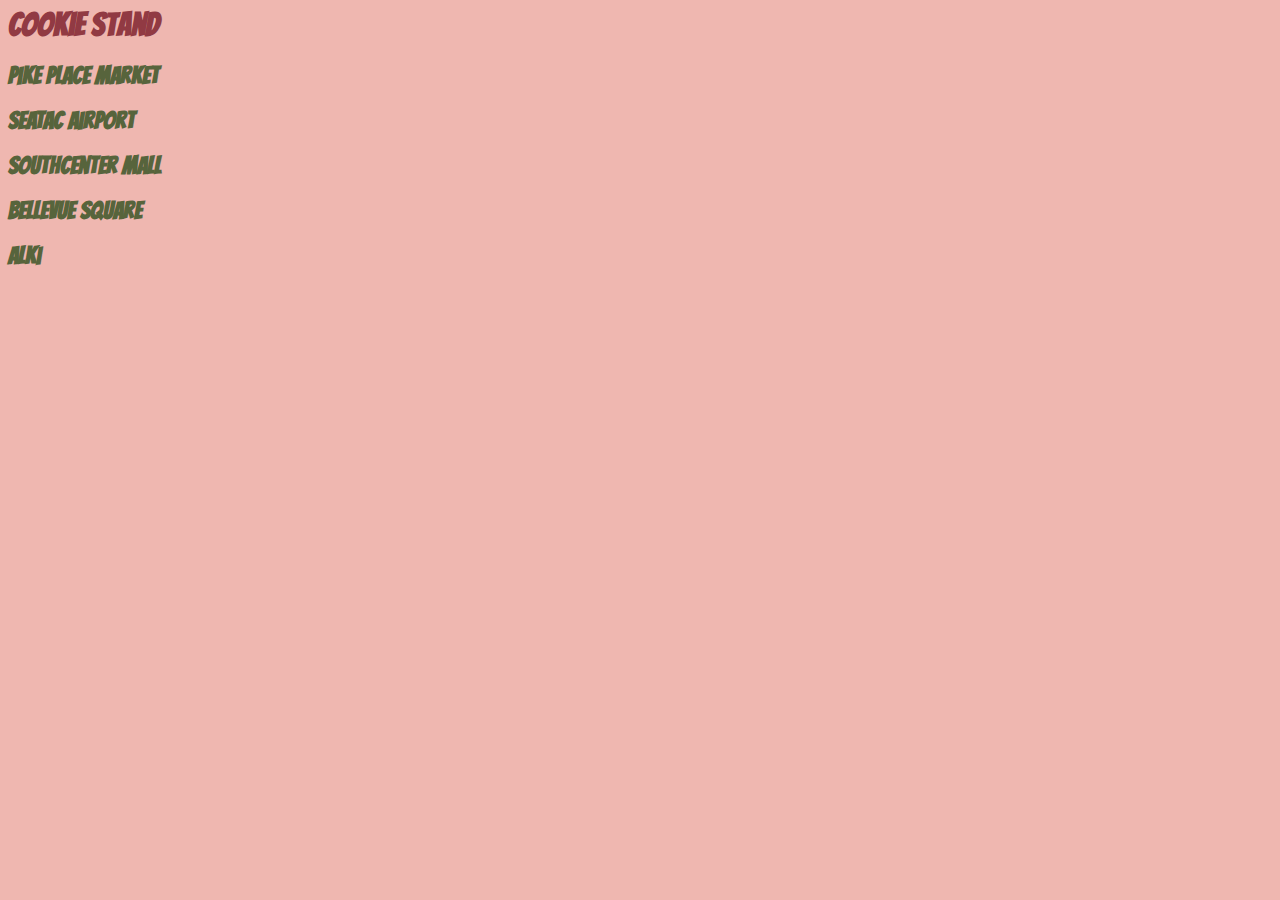
==== index.html @ aced8347 "Added style guide" ====
<html>
<head>
	<title>Cookie Stand</title>
	<link rel="stylesheet" type="text/css" href="style.css">
	<link href='https://fonts.googleapis.com/css?family=Bangers' rel='stylesheet' type='text/css'>
</head>

<body>
<h1>Cookie Stand</h1>
	<h2>Pike Place Market</h2>
	<ul id="pike"></ul>
	<h2>SEATAC Airport</h2>
	<ul id="sea"></ul>
	<h2>Southcenter Mall</h2>
	<ul id="south"></ul>
	<h2>Bellevue Square</h2>
	<ul id="belle"></ul>
	<h2>Alki</h2>
	<ul id="alki"></ul>

	<script src="app.js"></script>

</body>

</html>
---- style.css ----
body {
  background-color: #EFB7B0;
}

h1 {
  color: #913A43;
  font-family: "Bangers";
}

h2 {
  color: #57643C;
  font-family: "Bangers";
}

ul {
	color: #262732;
	font-family: "Arial";
}

.table {color: #E0C778;}
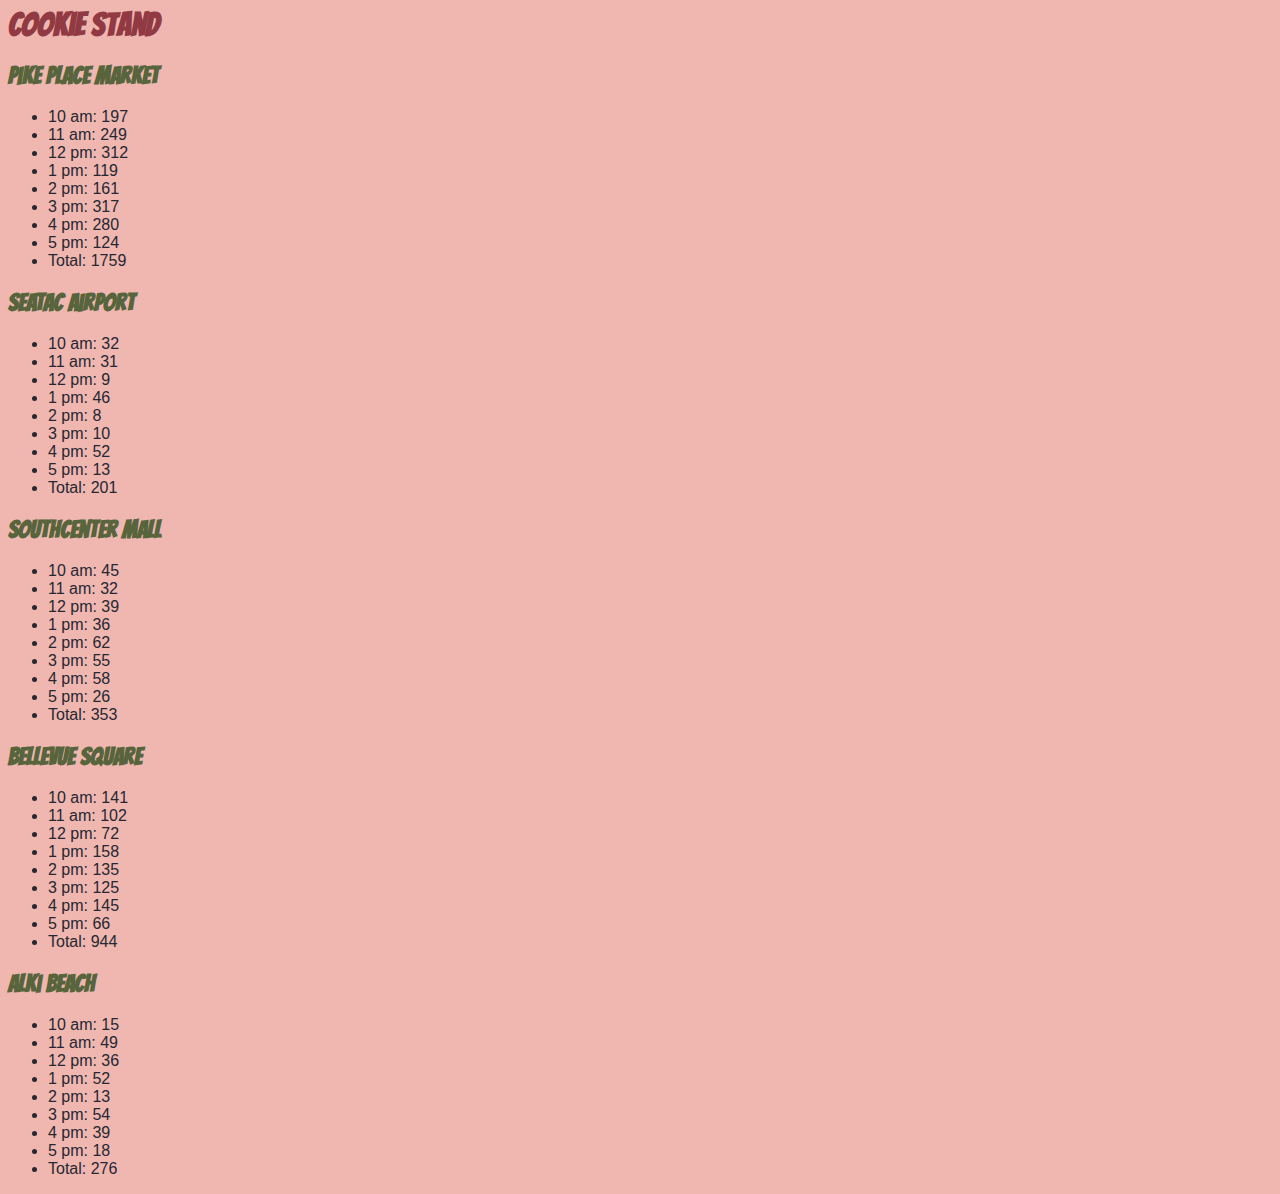
==== commit 9cfaa2b4: "Merge pull request #1 from Swaintek/tues-const" ====
--- a/index.html
+++ b/index.html
@@ -8,15 +8,15 @@
 <body>
 <h1>Cookie Stand</h1>
 	<h2>Pike Place Market</h2>
-	<ul id="pike"></ul>
+	<ul id="Pike Place Market"></ul>
 	<h2>SEATAC Airport</h2>
-	<ul id="sea"></ul>
+	<ul id="SeaTac Airport"></ul>
 	<h2>Southcenter Mall</h2>
-	<ul id="south"></ul>
+	<ul id="Southcenter Mall"></ul>
 	<h2>Bellevue Square</h2>
-	<ul id="belle"></ul>
-	<h2>Alki</h2>
-	<ul id="alki"></ul>
+	<ul id="Bellevue Square"></ul>
+	<h2>Alki Beach</h2>
+	<ul id="Alki Beach"></ul>
 
 	<script src="app.js"></script>
 
--- a/style.css
+++ b/style.css
@@ -17,4 +17,10 @@
 	font-family: "Arial";
 }
 
+p {
+	color: #415325;
+	background-color: #F9D6E2;
+	font-family: "Arial";
+}
+
 .table {color: #E0C778;}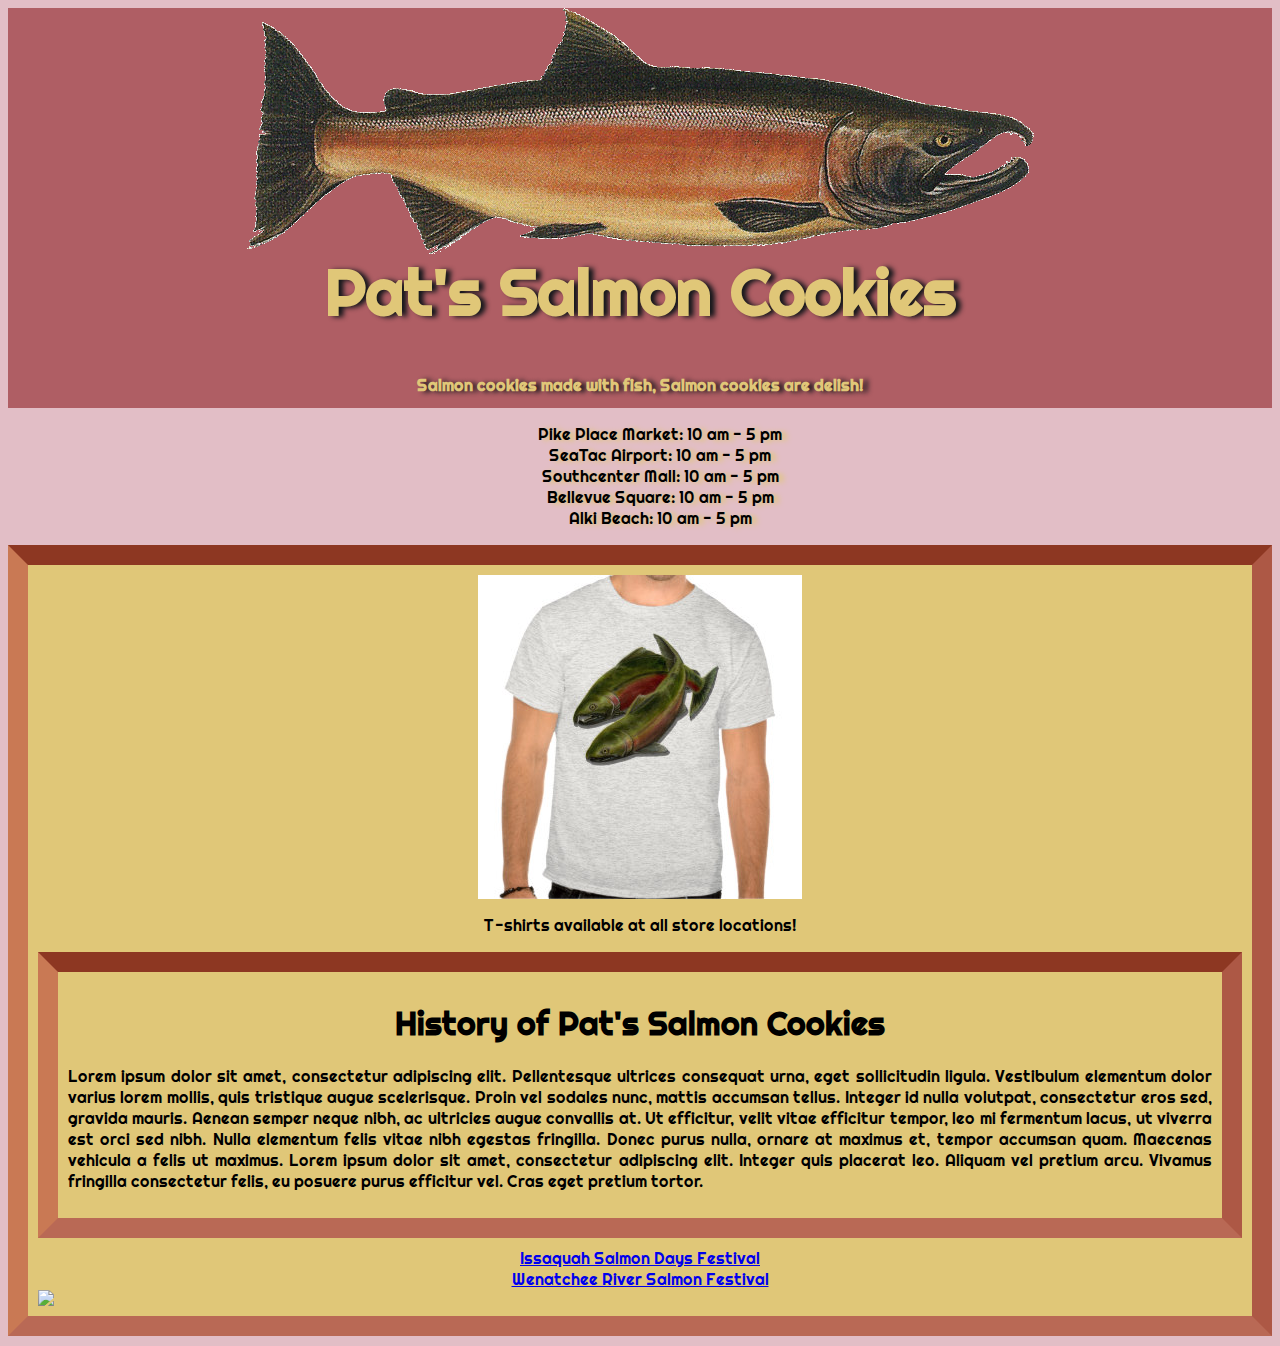
==== commit 1e6f2f80: "Merge pull request #2 from Swaintek/wed-public" ====
--- a/index.html
+++ b/index.html
@@ -1,24 +1,46 @@
 <html>
+
 <head>
-	<title>Cookie Stand</title>
+	<title>Pat's Salmon Cookies</title>
 	<link rel="stylesheet" type="text/css" href="style.css">
 	<link href='https://fonts.googleapis.com/css?family=Bangers' rel='stylesheet' type='text/css'>
+	<link href='https://fonts.googleapis.com/css?family=Righteous' rel='stylesheet' type='text/css'>
 </head>
 
+<header>
+	
+	<h1 class="logo">Pat's Salmon Cookies</h1>
+	<h2 class="slogan">Salmon cookies made with fish, Salmon cookies are delish!</h2>
+
+</header>
+
 <body>
-<h1>Cookie Stand</h1>
-	<h2>Pike Place Market</h2>
-	<ul id="Pike Place Market"></ul>
-	<h2>SEATAC Airport</h2>
-	<ul id="SeaTac Airport"></ul>
-	<h2>Southcenter Mall</h2>
-	<ul id="Southcenter Mall"></ul>
-	<h2>Bellevue Square</h2>
-	<ul id="Bellevue Square"></ul>
-	<h2>Alki Beach</h2>
-	<ul id="Alki Beach"></ul>
+	<ul class="locations">
+		<li>Pike Place Market: 10 am - 5 pm</li>
+		<li>SeaTac Airport: 10 am - 5 pm</li>
+		<li>Southcenter Mall: 10 am - 5 pm</li>
+		<li>Bellevue Square: 10 am - 5 pm</li>
+		<li>Alki Beach: 10 am - 5 pm</li>
+	</ul>
 
-	<script src="app.js"></script>
+	<div class="tshirt">
+
+		<img src="img/tshirt.jpg">
+		<p>T-shirts available at all store locations!</p>
+
+		<div class="history">
+			<h1>History of Pat's Salmon Cookies</h1>
+			<p class="historyp">Lorem ipsum dolor sit amet, consectetur adipiscing elit. Pellentesque ultrices consequat urna, eget sollicitudin ligula. Vestibulum elementum dolor varius lorem mollis, quis tristique augue scelerisque. Proin vel sodales nunc, mattis accumsan tellus. Integer id nulla volutpat, consectetur eros sed, gravida mauris. Aenean semper neque nibh, ac ultricies augue convallis at. Ut efficitur, velit vitae efficitur tempor, leo mi fermentum lacus, ut viverra est orci sed nibh. Nulla elementum felis vitae nibh egestas fringilla. Donec purus nulla, ornare at maximus et, tempor accumsan quam. Maecenas vehicula a felis ut maximus. Lorem ipsum dolor sit amet, consectetur adipiscing elit. Integer quis placerat leo. Aliquam vel pretium arcu. Vivamus fringilla consectetur felis, eu posuere purus efficitur vel. Cras eget pretium tortor.<p>
+		</div>
+
+		<a href="http://www.salmondays.org/">Issaquah Salmon Days Festival</a></br>
+		<a href="http://www.salmonfest.org/">Wenatchee River Salmon Festival</a>
+
+
+		<img src="http://il7.picdn.net/shutterstock/videos/4047760/thumb/3.jpg" class="align-center" />
+
+	</div>
+
 
 </body>
 
--- a/style.css
+++ b/style.css
@@ -1,26 +1,83 @@
-body {
-  background-color: #EFB7B0;
+@font-face {
+	font-family: 'Dam';
+	src: url('fonts/burnstown_dam.otf');
 }
 
-h1 {
-  color: #913A43;
-  font-family: "Bangers";
+header {
+	height: 200;
+	padding-top: 200px;
+	background-color: #AF5E64;
+	background-image: url("img/salmon.png");
+	background-repeat: no-repeat;
+	background-position: center top;
 }
 
-h2 {
-  color: #57643C;
-  font-family: "Bangers";
+th, td {
+	border: 1px solid #000;
 }
 
-ul {
-	color: #262732;
-	font-family: "Arial";
+.logo {
+	font-family: 'Righteous';	
+	text-align: center;
+	text-shadow: 5px 1px 5px #16181C;
+	color: #E0C778;
+	font-size: 400%;
 }
 
-p {
-	color: #415325;
-	background-color: #F9D6E2;
-	font-family: "Arial";
+.slogan {
+	font-family: 'Righteous';	
+	text-align: center;
+	text-shadow: 5px 1px 5px #16181C;
+	color: #E0C778;
+	font-size: 100%;
 }
 
-.table {color: #E0C778;}+.locations {
+	font-family: 'Righteous';
+	list-style-type: none;	
+	text-align: center;
+	text-shadow: 5px 1px 5px #E0C778;
+	color: #000000;
+	font-size: 100%;
+}
+
+img.align-center {
+	display: block;
+	margin: 0px auto;}
+
+body {
+  background-color: #E2BEC6;
+}
+
+.history {
+	background-color: #E0C778;
+	margin: 10px auto 10px auto;
+	border-style: solid;
+	border-width: 20px;
+	padding: 10px;
+	border-color: #8D3722 #AD5845 #B96955 #C97954;
+	font-family: 'Righteous';
+	text-align: center;
+	color: #000000;
+	font-size: 100%;
+}
+
+.historyp {
+	text-align: justify;
+}
+
+.tshirt {
+	background-color: #E0C778;
+	margin: 10px auto 10px auto;
+	border-style: solid;
+	border-width: 20px;
+	padding: 10px;
+	border-color: #8D3722 #AD5845 #B96955 #C97954;
+	font-family: 'Righteous';
+	text-align: center;
+	color: #000000;
+	font-size: 100%;
+}
+
+}
+
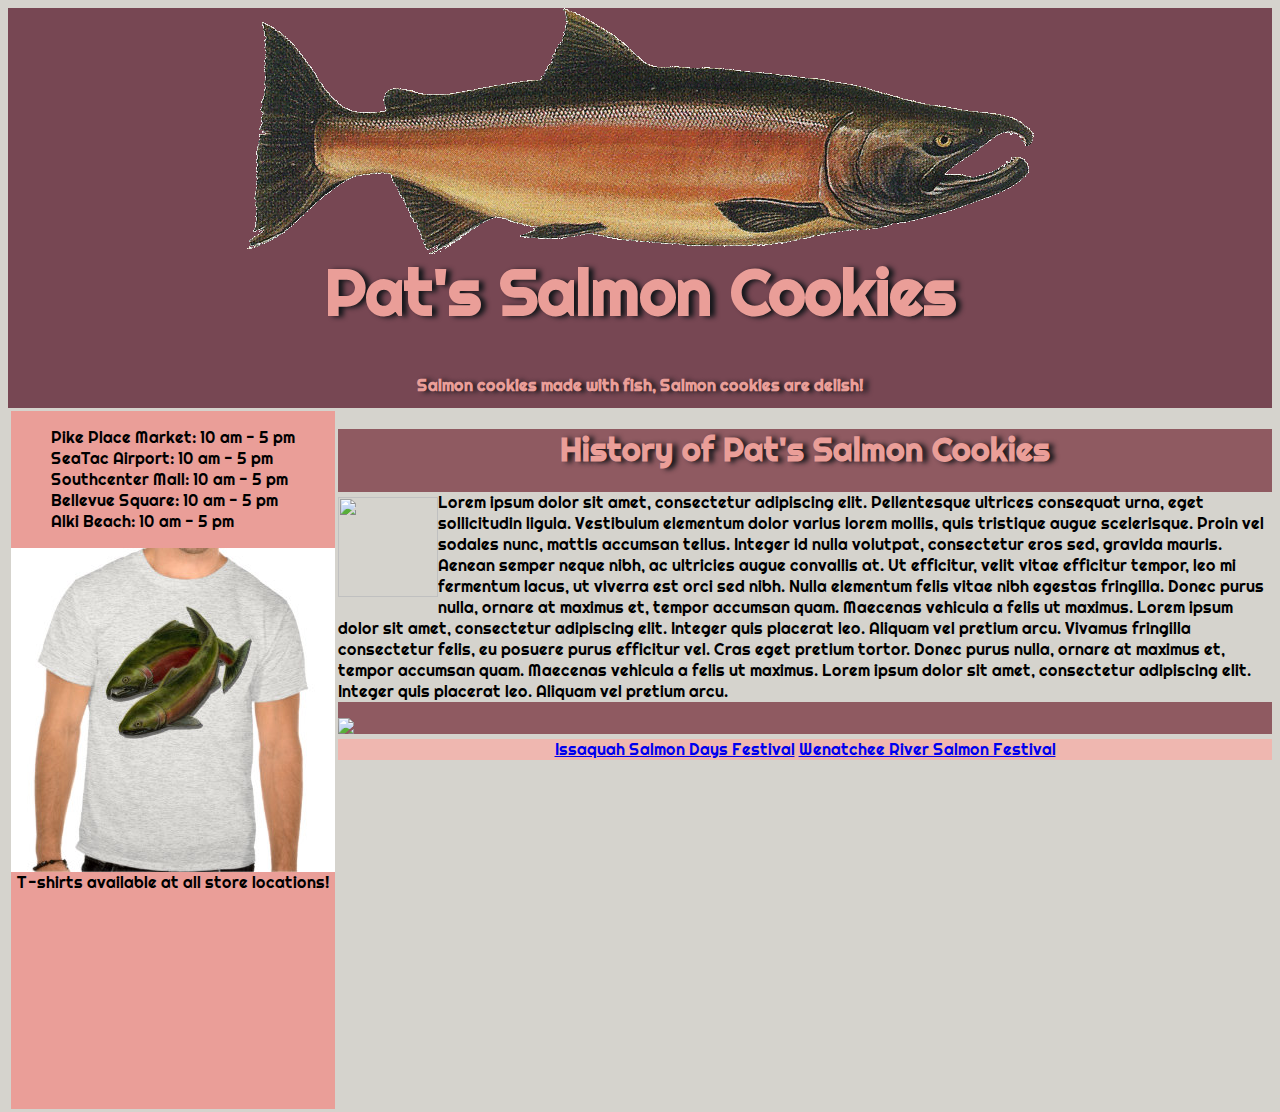
==== commit d6d757ff: "Re-styled customer facing page, added all suggested table functionality" ====
--- a/index.html
+++ b/index.html
@@ -15,32 +15,33 @@
 </header>
 
 <body>
-	<ul class="locations">
-		<li>Pike Place Market: 10 am - 5 pm</li>
-		<li>SeaTac Airport: 10 am - 5 pm</li>
-		<li>Southcenter Mall: 10 am - 5 pm</li>
-		<li>Bellevue Square: 10 am - 5 pm</li>
-		<li>Alki Beach: 10 am - 5 pm</li>
-	</ul>
+	<aside>
+		<ul>
+			<li>Pike Place Market: 10 am - 5 pm</li>
+			<li>SeaTac Airport: 10 am - 5 pm</li>
+			<li>Southcenter Mall: 10 am - 5 pm</li>
+			<li>Bellevue Square: 10 am - 5 pm</li>
+			<li>Alki Beach: 10 am - 5 pm</li>
+		</ul>
+		
+		<p id="tshirt"><img src="img/tshirt.jpg"\></br>T-shirts available at all store locations!</p>
+	</aside>
 
-	<div class="tshirt">
+		
 
-		<img src="img/tshirt.jpg">
-		<p>T-shirts available at all store locations!</p>
+	<div class="content">
+		<article>
+			<h1>History of Pat's Salmon Cookies</h1>
+			<p class="history"><img src="http://www.cookiesncream.com/products/DecoratedCookies/Animals%20and%20Pets/Sized/DECCKCFAPFFHFancyFishMED.jpg" class="align-center" align=left height = 100px />Lorem ipsum dolor sit amet, consectetur adipiscing elit. Pellentesque ultrices consequat urna, eget sollicitudin ligula. Vestibulum elementum dolor varius lorem mollis, quis tristique augue scelerisque. Proin vel sodales nunc, mattis accumsan tellus. Integer id nulla volutpat, consectetur eros sed, gravida mauris. Aenean semper neque nibh, ac ultricies augue convallis at. Ut efficitur, velit vitae efficitur tempor, leo mi fermentum lacus, ut viverra est orci sed nibh. Nulla elementum felis vitae nibh egestas fringilla. Donec purus nulla, ornare at maximus et, tempor accumsan quam. Maecenas vehicula a felis ut maximus. Lorem ipsum dolor sit amet, consectetur adipiscing elit. Integer quis placerat leo. Aliquam vel pretium arcu. Vivamus fringilla consectetur felis, eu posuere purus efficitur vel. Cras eget pretium tortor. Donec purus nulla, ornare at maximus et, tempor accumsan quam. Maecenas vehicula a felis ut maximus. Lorem ipsum dolor sit amet, consectetur adipiscing elit. Integer quis placerat leo. Aliquam vel pretium arcu.</p>
+		</article>
+				<img src="http://il7.picdn.net/shutterstock/videos/4047760/thumb/3.jpg" class="align-center" />
+	</div>
 
-		<div class="history">
-			<h1>History of Pat's Salmon Cookies</h1>
-			<p class="historyp">Lorem ipsum dolor sit amet, consectetur adipiscing elit. Pellentesque ultrices consequat urna, eget sollicitudin ligula. Vestibulum elementum dolor varius lorem mollis, quis tristique augue scelerisque. Proin vel sodales nunc, mattis accumsan tellus. Integer id nulla volutpat, consectetur eros sed, gravida mauris. Aenean semper neque nibh, ac ultricies augue convallis at. Ut efficitur, velit vitae efficitur tempor, leo mi fermentum lacus, ut viverra est orci sed nibh. Nulla elementum felis vitae nibh egestas fringilla. Donec purus nulla, ornare at maximus et, tempor accumsan quam. Maecenas vehicula a felis ut maximus. Lorem ipsum dolor sit amet, consectetur adipiscing elit. Integer quis placerat leo. Aliquam vel pretium arcu. Vivamus fringilla consectetur felis, eu posuere purus efficitur vel. Cras eget pretium tortor.<p>
-		</div>
-
-		<a href="http://www.salmondays.org/">Issaquah Salmon Days Festival</a></br>
+	<footer>
+		<a href="http://www.salmondays.org/">Issaquah Salmon Days Festival</a>
 		<a href="http://www.salmonfest.org/">Wenatchee River Salmon Festival</a>
 
-
-		<img src="http://il7.picdn.net/shutterstock/videos/4047760/thumb/3.jpg" class="align-center" />
-
-	</div>
-
+	</footer>
 
 </body>
 
--- a/style.css
+++ b/style.css
@@ -1,26 +1,49 @@
-@font-face {
-	font-family: 'Dam';
-	src: url('fonts/burnstown_dam.otf');
+* {
+	font-family: "Righteous";
 }
 
 header {
 	height: 200;
 	padding-top: 200px;
-	background-color: #AF5E64;
+	background-color: #774753;
 	background-image: url("img/salmon.png");
 	background-repeat: no-repeat;
 	background-position: center top;
+}
+
+h1 {
+	text-align: center;
+	color: #EA9E98;
+	text-shadow: 5px 1px 5px #16181C;
+	float: top;
+}
+
+.history {
+	background-color: #D5D3CD;
 }
 
 th, td {
 	border: 1px solid #000;
 }
 
+thead th {
+	background-color: dimgrey;
+	color: #D5D3CD;
+}
+
+tr:nth-child(even) {
+	background-color: lightgrey;
+}
+
+tr:nth-child(odd) {
+	background-color: white;
+}
+
 .logo {
 	font-family: 'Righteous';	
 	text-align: center;
 	text-shadow: 5px 1px 5px #16181C;
-	color: #E0C778;
+	color: #EA9E98;
 	font-size: 400%;
 }
 
@@ -28,56 +51,50 @@
 	font-family: 'Righteous';	
 	text-align: center;
 	text-shadow: 5px 1px 5px #16181C;
-	color: #E0C778;
+	color: #EA9E98;
 	font-size: 100%;
 }
 
-.locations {
-	font-family: 'Righteous';
-	list-style-type: none;	
+#tshirt {
+	float: bottom;
+}
+
+#sales {
+	background-color: white;
+}
+
+body {
+	background-color: #D5D3CD;
+}
+
+aside {
+	font-family: 'Righteous';	
 	text-align: center;
-	text-shadow: 5px 1px 5px #E0C778;
+	background-color: #EA9E98;
+	border: 3px solid #D5D3CD;
 	color: #000000;
 	font-size: 100%;
+	float: left;
+	padding-bottom: 200px;
+}
+
+li {
+	list-style-type: none;
+	text-align: left;
 }
 
 img.align-center {
 	display: block;
-	margin: 0px auto;}
+	margin: 5px auto;}
 
-body {
-  background-color: #E2BEC6;
+.content {
+	background-color: #8F5A61;
+	float: top;
 }
 
-.history {
-	background-color: #E0C778;
-	margin: 10px auto 10px auto;
-	border-style: solid;
-	border-width: 20px;
-	padding: 10px;
-	border-color: #8D3722 #AD5845 #B96955 #C97954;
-	font-family: 'Righteous';
+footer {
 	text-align: center;
-	color: #000000;
-	font-size: 100%;
+	float: bottom;
+	background-color: #EFB7B0;
 }
 
-.historyp {
-	text-align: justify;
-}
-
-.tshirt {
-	background-color: #E0C778;
-	margin: 10px auto 10px auto;
-	border-style: solid;
-	border-width: 20px;
-	padding: 10px;
-	border-color: #8D3722 #AD5845 #B96955 #C97954;
-	font-family: 'Righteous';
-	text-align: center;
-	color: #000000;
-	font-size: 100%;
-}
-
-}
-
